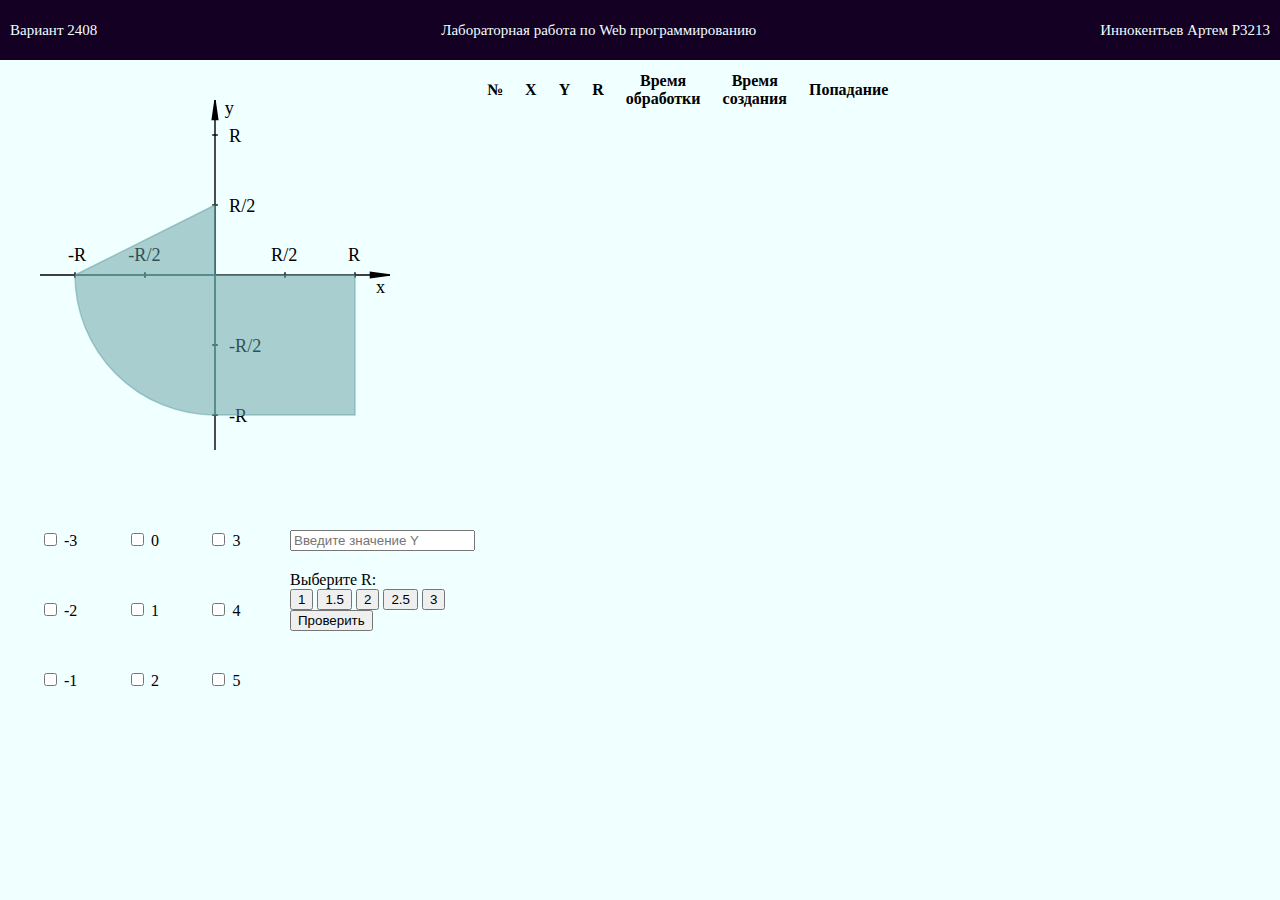
==== lab_1/main.html @ 0245c050 "buttons script.js added" ====
<!DOCTYPE html>
<html lang="ru">
<head>
    <meta charset="UTF-8">
    <title>Лабораторная работа 1</title>
    <link rel="stylesheet" href="style.css">
    <link rel="stylesheet" href="mainstyle.css">
</head>
<body>
    <div class="header">
        <div class="hblock" id="1htext">Вариант 2408</div>
        <div class="hblock" id="labText">Лабораторная работа по Web программированию</div>
        <div class="hblock" id="2htext">Иннокентьев Артем P3213</div>
    </div>
    <div class="main">
        <script src="js/script.js"></script>
        <div class="left">
            <div class="graphic">
                <svg height="350" width="350" viewBox="0 0 250 250" xmlns="http://www.w3.org/2000/svg">
                    <g class="axis">
                        <line x1="125" y1="0" x2="125" y2="250" style="stroke:rgb(0,0,0);stroke-width:1" />
                        <line x1="0" y1="125" x2="250" y2="125" style="stroke:rgb(0,0,0);stroke-width:1" />
                        <polygon points="125,0 127,14 123,14" fill="black" stroke="black" stroke-width="1" />
                        <polygon points="250,125 236,127 236,123" fill="black" stroke="black" stroke-width="1" />
                        <line x1="123" y1="25" x2="127" y2="25" style="stroke:rgb(0,0,0);stroke-width:1" />
                        <line x1="123" y1="75" x2="127" y2="75" style="stroke:rgb(0,0,0);stroke-width:1" />
                        <line x1="123" y1="175" x2="127" y2="175" style="stroke:rgb(0,0,0);stroke-width:1" />
                        <line x1="123" y1="225" x2="127" y2="225" style="stroke:rgb(0,0,0);stroke-width:1" />
                        <line x1="25" y1="123" x2="25" y2="127" style="stroke:rgb(0,0,0);stroke-width:1" />
                        <line x1="75" y1="123" x2="75" y2="127" style="stroke:rgb(0,0,0);stroke-width:1" />
                        <line x1="175" y1="123" x2="175" y2="127" style="stroke:rgb(0,0,0);stroke-width:1" />
                        <line x1="225" y1="123" x2="225" y2="127" style="stroke:rgb(0,0,0);stroke-width:1" />
                        <text x="20" y="115" class="axisText">-R</text>
                        <text x="63" y="115" class="axisText">-R/2</text>
                        <text x="165" y="115" class="axisText">R/2</text>
                        <text x="220" y="115" class="axisText">R</text>
                        <text x="135" y="30" class="axisText">R</text>
                        <text x="135" y="80" class="axisText">R/2</text>
                        <text x="135" y="180" class="axisText">-R/2</text>
                        <text x="135" y="230" class="axisText">-R</text>
                        <text x="132" y="10" class="axisText">y</text>
                        <text x="240" y="138" class="axisText">x</text>
                    </g>
                    <g>
                        <path class="circle" d="M25 125
           A 100 100, 0, 0, 0, 125 225
           L 125 125 Z"/>
                        <polygon class="circle" points="125,125 25,125 125,75" />
                        <polygon class="circle" points="125,125 225,125 225,225 125,225" />
                    </g>
                </svg>
            </div>
            <form class="formWithValidation">
                <div class="choose">

                        <div class="checkbox">
                            <div class="chbel">
                                <input type="checkbox" id="1chbox" name="ch1" value="-3">
                                <label for="1chbox">-3</label>
                            </div>
                            <div class="chbel">
                                <input type="checkbox" id="2chbox" name="ch1" value="-2">
                                <label for="2chbox">-2</label>
                            </div>
                            <div class="chbel">
                                <input type="checkbox" id="3chbox" name="ch1" value="-1">
                                <label for="1chbox">-1</label>
                            </div>
                            <div class="chbel">
                                <input type="checkbox" id="4chbox" name="ch1" value="0">
                                <label for="1chbox">0</label>
                            </div>
                            <div class="chbel">
                                <input type="checkbox" id="5chbox" name="ch1" value="1">
                                <label for="1chbox">1</label>
                            </div>
                            <div class="chbel">
                                <input type="checkbox" id="6chbox" name="ch1" value="2">
                                <label for="1chbox">2</label>
                            </div>
                            <div class="chbel">
                                <input type="checkbox" id="7chbox" name="ch1" value="3">
                                <label for="1chbox">3</label>
                            </div>
                            <div class="chbel">
                                <input type="checkbox" id="8chbox" name="ch1" value="4">
                                <label for="1chbox">4</label>
                            </div>
                            <div class="chbel">
                                <input type="checkbox" id="9chbox" name="ch1" value="5">
                                <label for="1chbox">5</label>
                            </div>
                        </div>
                        <div class="left_right">
                            <div class="textField">
                                <input type="text" name="Yvalue" placeholder="Введите значение Y">
                            </div>
                            <div class="select">
                                <label>Выберите R:</label>
                                <div class="buttons">
                                    <input type="button" name="selectR" value="1">
                                    <input type="button" name="selectR" value="1.5">
                                    <input type="button" name="selectR" value="2">
                                    <input type="button" name="selectR" value="2.5">
                                    <input type="button" name="selectR" value="3">

                                </div>
                            </div>
                            <div class="submit">
                                <input type="submit" class="validateBtn" value="Проверить">
                            </div>
                        </div>
                </div>
            </form>
        </div>


        <div class="right">
            <div class="table">
                <table>
                    <thead>
                        <tr>
                            <th>№</th>
                            <th>X</th>
                            <th>Y</th>
                            <th>R</th>
                            <th>Время обработки</th>
                            <th>Время создания</th>
                            <th>Попадание</th>
                        </tr>
                    </thead>
                </table>
            </div>
        </div>

    </div>

</body>
</html>
---- lab_1/style.css ----
.header {
    height: 60px;
    font-size: 15px;
    background-color: rgb(19, 0, 34);
    margin: 0;
    display: flex;
    flex-direction: row;
    justify-content: space-between;
    flex-wrap: wrap;
    align-content: center;
    font-family: 'Roboto', 'Helvetica Nue', cursive;

}

.hblock {
    color: azure;
    padding: 10px;
}


body {
    margin: 0;
    background-color: azure;
}


div {
    margin: 0;
}
---- lab_1/mainstyle.css ----
.graphic {
    height: 350px;
    width: 350px;
    margin: 40px;
    border: black;
}

.checkbox{
    height: 200px;
    width: 250px;
    margin: 20px;
    display: flex;
    flex-direction: column;
    flex-wrap: wrap;
    justify-content: space-between;
}

.textField {
    padding-top: 40px;
    padding-bottom: 20px;
}

.choose {
    display: flex;
    flex-direction: row;
    flex-wrap: wrap;
    justify-content: space-around;
}

.chbel {
    padding: 20px;
}

.main {
    display: flex;
    flex-direction: row;

}

.axisText {
    font-size: small;
}


.circle {
    stroke: cadetblue;
    stroke-width: 1;
    fill-opacity: 0.5;
    fill:cadetblue;
    stroke-opacity: 0.5
}

table {
    width: 200px;
}

th {
    width: 50px;
    padding: 10px;

}
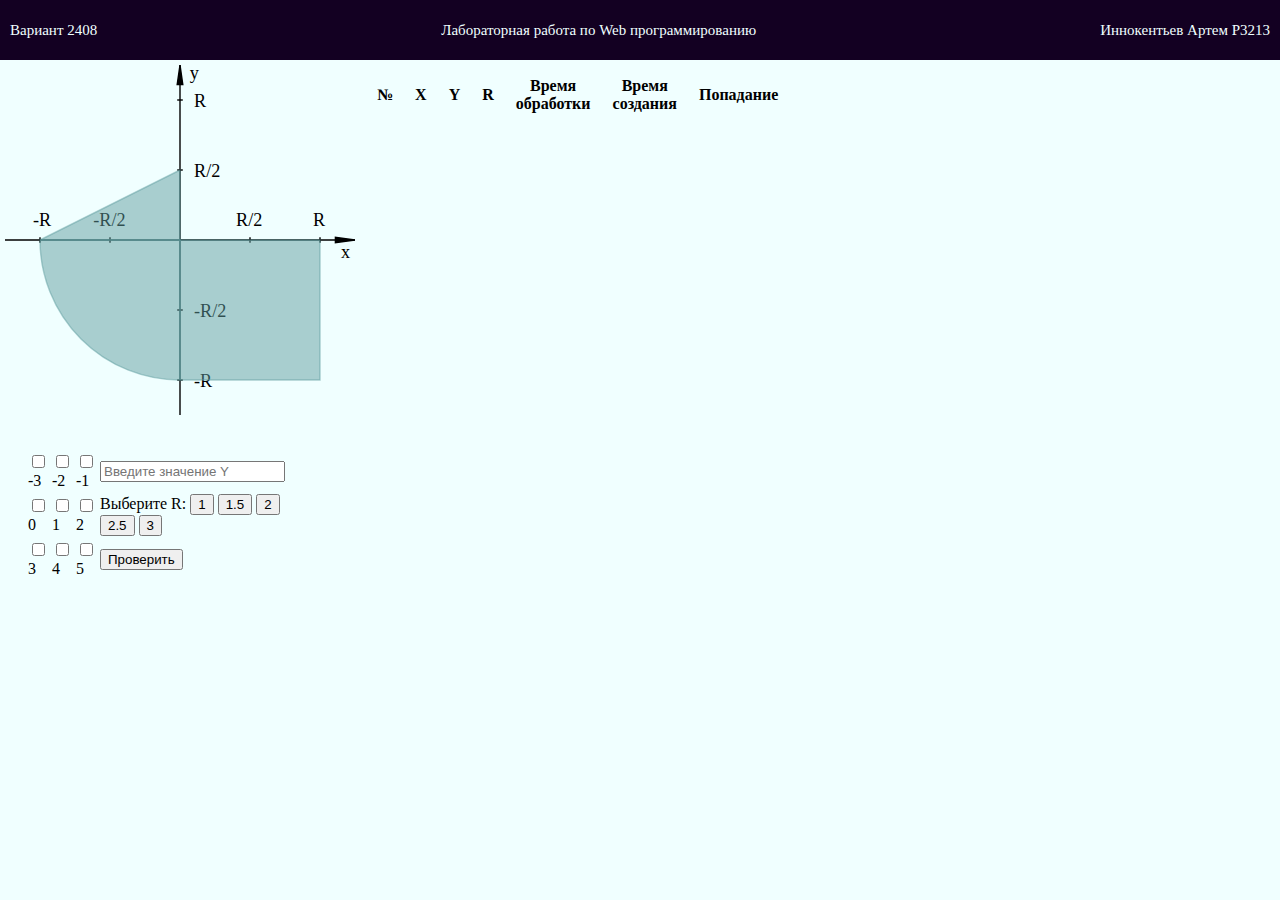
==== commit 0710f31e: "changed to the table" ====
--- a/lab_1/main.html
+++ b/lab_1/main.html
@@ -5,17 +5,19 @@
     <title>Лабораторная работа 1</title>
     <link rel="stylesheet" href="style.css">
     <link rel="stylesheet" href="mainstyle.css">
+
 </head>
 <body>
-    <div class="header">
-        <div class="hblock" id="1htext">Вариант 2408</div>
-        <div class="hblock" id="labText">Лабораторная работа по Web программированию</div>
-        <div class="hblock" id="2htext">Иннокентьев Артем P3213</div>
-    </div>
-    <div class="main">
-        <script src="js/script.js"></script>
-        <div class="left">
-            <div class="graphic">
+<header>
+    <div class="hblock" id="1htext">Вариант 2408</div>
+    <div class="hblock" id="labText">Лабораторная работа по Web программированию</div>
+    <div class="hblock" id="2htext">Иннокентьев Артем P3213</div>
+</header>
+<table>
+    <tbody>
+    <table width="100%" cellspacing="0" cellpadding="5">
+        <tr>
+            <td width="350" valign="top">
                 <svg height="350" width="350" viewBox="0 0 250 250" xmlns="http://www.w3.org/2000/svg">
                     <g class="axis">
                         <line x1="125" y1="0" x2="125" y2="250" style="stroke:rgb(0,0,0);stroke-width:1" />
@@ -30,6 +32,8 @@
                         <line x1="75" y1="123" x2="75" y2="127" style="stroke:rgb(0,0,0);stroke-width:1" />
                         <line x1="175" y1="123" x2="175" y2="127" style="stroke:rgb(0,0,0);stroke-width:1" />
                         <line x1="225" y1="123" x2="225" y2="127" style="stroke:rgb(0,0,0);stroke-width:1" />
+                    </g>
+                    <g class="axText" id="defText">
                         <text x="20" y="115" class="axisText">-R</text>
                         <text x="63" y="115" class="axisText">-R/2</text>
                         <text x="165" y="115" class="axisText">R/2</text>
@@ -41,7 +45,7 @@
                         <text x="132" y="10" class="axisText">y</text>
                         <text x="240" y="138" class="axisText">x</text>
                     </g>
-                    <g>
+                    <g id="nextToText">
                         <path class="circle" d="M25 125
            A 100 100, 0, 0, 0, 125 225
            L 125 125 Z"/>
@@ -49,74 +53,8 @@
                         <polygon class="circle" points="125,125 225,125 225,225 125,225" />
                     </g>
                 </svg>
-            </div>
-            <form class="formWithValidation">
-                <div class="choose">
-
-                        <div class="checkbox">
-                            <div class="chbel">
-                                <input type="checkbox" id="1chbox" name="ch1" value="-3">
-                                <label for="1chbox">-3</label>
-                            </div>
-                            <div class="chbel">
-                                <input type="checkbox" id="2chbox" name="ch1" value="-2">
-                                <label for="2chbox">-2</label>
-                            </div>
-                            <div class="chbel">
-                                <input type="checkbox" id="3chbox" name="ch1" value="-1">
-                                <label for="1chbox">-1</label>
-                            </div>
-                            <div class="chbel">
-                                <input type="checkbox" id="4chbox" name="ch1" value="0">
-                                <label for="1chbox">0</label>
-                            </div>
-                            <div class="chbel">
-                                <input type="checkbox" id="5chbox" name="ch1" value="1">
-                                <label for="1chbox">1</label>
-                            </div>
-                            <div class="chbel">
-                                <input type="checkbox" id="6chbox" name="ch1" value="2">
-                                <label for="1chbox">2</label>
-                            </div>
-                            <div class="chbel">
-                                <input type="checkbox" id="7chbox" name="ch1" value="3">
-                                <label for="1chbox">3</label>
-                            </div>
-                            <div class="chbel">
-                                <input type="checkbox" id="8chbox" name="ch1" value="4">
-                                <label for="1chbox">4</label>
-                            </div>
-                            <div class="chbel">
-                                <input type="checkbox" id="9chbox" name="ch1" value="5">
-                                <label for="1chbox">5</label>
-                            </div>
-                        </div>
-                        <div class="left_right">
-                            <div class="textField">
-                                <input type="text" name="Yvalue" placeholder="Введите значение Y">
-                            </div>
-                            <div class="select">
-                                <label>Выберите R:</label>
-                                <div class="buttons">
-                                    <input type="button" name="selectR" value="1">
-                                    <input type="button" name="selectR" value="1.5">
-                                    <input type="button" name="selectR" value="2">
-                                    <input type="button" name="selectR" value="2.5">
-                                    <input type="button" name="selectR" value="3">
-
-                                </div>
-                            </div>
-                            <div class="submit">
-                                <input type="submit" class="validateBtn" value="Проверить">
-                            </div>
-                        </div>
-                </div>
-            </form>
-        </div>
-
-
-        <div class="right">
-            <div class="table">
+            </td>
+            <td valign="top" colspan="2">
                 <table>
                     <thead>
                         <tr>
@@ -129,11 +67,83 @@
                             <th>Попадание</th>
                         </tr>
                     </thead>
-                </table>
-            </div>
-        </div>
+            </table>
+            </td>
+        </tr>
+        <tr>
+            <td width="450">
+                <form class="formWithValidation" action="php/check.php" id="form">
+                        <table class="checkbox">
+                            <tr>
+                                <td>
+                                    <input type="checkbox" class='chbox' id="1chbox"  value="-3">
+                                    <label for="1chbox">-3</label>
+                                </td>
+                                <td>
+                                    <input type="checkbox" class='chbox' id="2chbox"  value="-2">
+                                    <label for="2chbox">-2</label>
+                                </td>
+                                <td>
+                                    <input type="checkbox" class='chbox' id="3chbox"  value="-1">
+                                    <label for="1chbox">-1</label>
+                                </td>
+                                <td>
+                                    <input type="text" id="Yvalue" class="field" name="Y" placeholder="Введите значение Y">
+                                </td>
+                            </tr>
+                            <tr>
+                                <td>
+                                    <input type="checkbox" class='chbox' id="4chbox"  value="0">
+                                    <label for="1chbox">0</label>
+                                </td>
+                                <td>
+                                    <input type="checkbox" class='chbox' id="5chbox"  value="1">
+                                    <label for="1chbox">1</label>
+                                </td>
+                                <td>
+                                    <input type="checkbox" class='chbox' id="6chbox"  value="2">
+                                    <label for="1chbox">2</label>
+                                </td>
+                                <td>
+                                    <label>Выберите R:</label>
 
-    </div>
+                                    <input type="button" id="btn1" class="selectR" name="selectR" value="1">
+                                    <input type="button" id="btn2" class="selectR" name="selectR" value="1.5">
+                                    <input type="button" id="btn3" class="selectR" name="selectR" value="2">
+                                    <input type="button" id="btn4" class="selectR" name="selectR" value="2.5">
+                                    <input type="button" id="btn5" class="selectR" name="selectR" value="3">
 
+
+                                </td>
+                            </tr>
+                            <tr>
+                                <td>
+                                    <input type="checkbox" class='chbox' id="7chbox"  value="3">
+                                    <label for="1chbox">3</label>
+                                </td>
+                                <td>
+                                    <input type="checkbox" class='chbox' id="8chbox"  value="4">
+                                    <label for="1chbox">4</label>
+                                </td>
+                                <td>
+                                    <input type="checkbox" class='chbox' id="9chbox"  value="5">
+                                    <label for="1chbox">5</label>
+                                </td>
+                                <td>
+                                    <input type="submit" id="submitBtn" class="validateBtn" value="Проверить">
+                                </td>
+                            </tr>
+                        </table>
+
+
+
+            </form>
+            </td>
+        </tr>
+    </table>
+    </tbody>
+</table>
+
+    <script src="js/script.js"></script>
 </body>
 </html>--- a/lab_1/style.css
+++ b/lab_1/style.css
@@ -1,4 +1,4 @@
-.header {
+header {
     height: 60px;
     font-size: 15px;
     background-color: rgb(19, 0, 34);
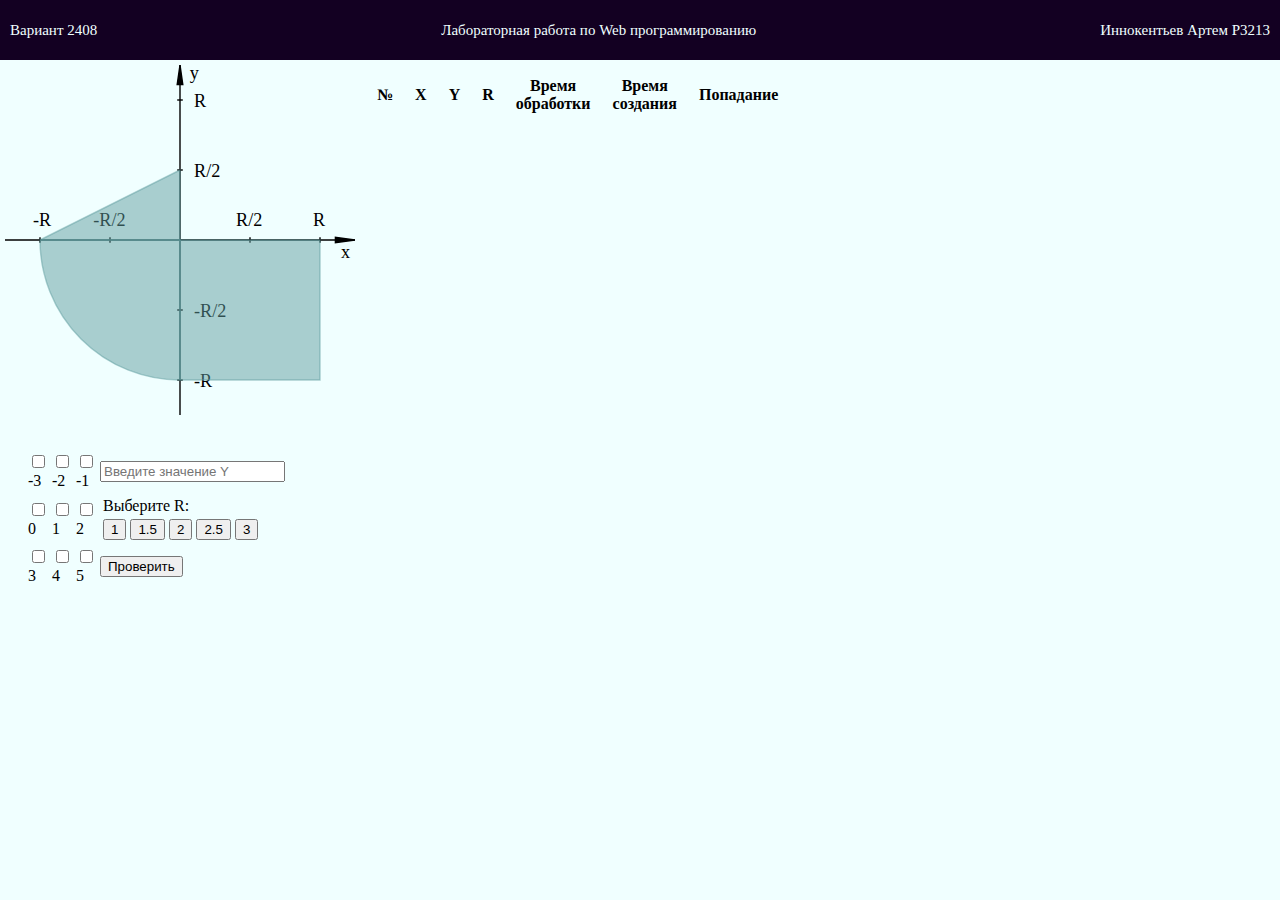
==== commit 8c3ae8de: "table checker added" ====
--- a/lab_1/main.html
+++ b/lab_1/main.html
@@ -105,14 +105,23 @@
                                     <label for="1chbox">2</label>
                                 </td>
                                 <td>
-                                    <label>Выберите R:</label>
+                                    <table>
+                                        <tr>
+                                            <td>
+                                                <label>Выберите R:</label>
+                                            </td>
 
-                                    <input type="button" id="btn1" class="selectR" name="selectR" value="1">
-                                    <input type="button" id="btn2" class="selectR" name="selectR" value="1.5">
-                                    <input type="button" id="btn3" class="selectR" name="selectR" value="2">
-                                    <input type="button" id="btn4" class="selectR" name="selectR" value="2.5">
-                                    <input type="button" id="btn5" class="selectR" name="selectR" value="3">
-
+                                        </tr>
+                                        <tr>
+                                            <td>
+                                                <input type="button" id="btn1" class="selectR" name="selectR" value="1">
+                                                <input type="button" id="btn2" class="selectR" name="selectR" value="1.5">
+                                                <input type="button" id="btn3" class="selectR" name="selectR" value="2">
+                                                <input type="button" id="btn4" class="selectR" name="selectR" value="2.5">
+                                                <input type="button" id="btn5" class="selectR" name="selectR" value="3">
+                                            </td>
+                                        </tr>
+                                    </table>
 
                                 </td>
                             </tr>
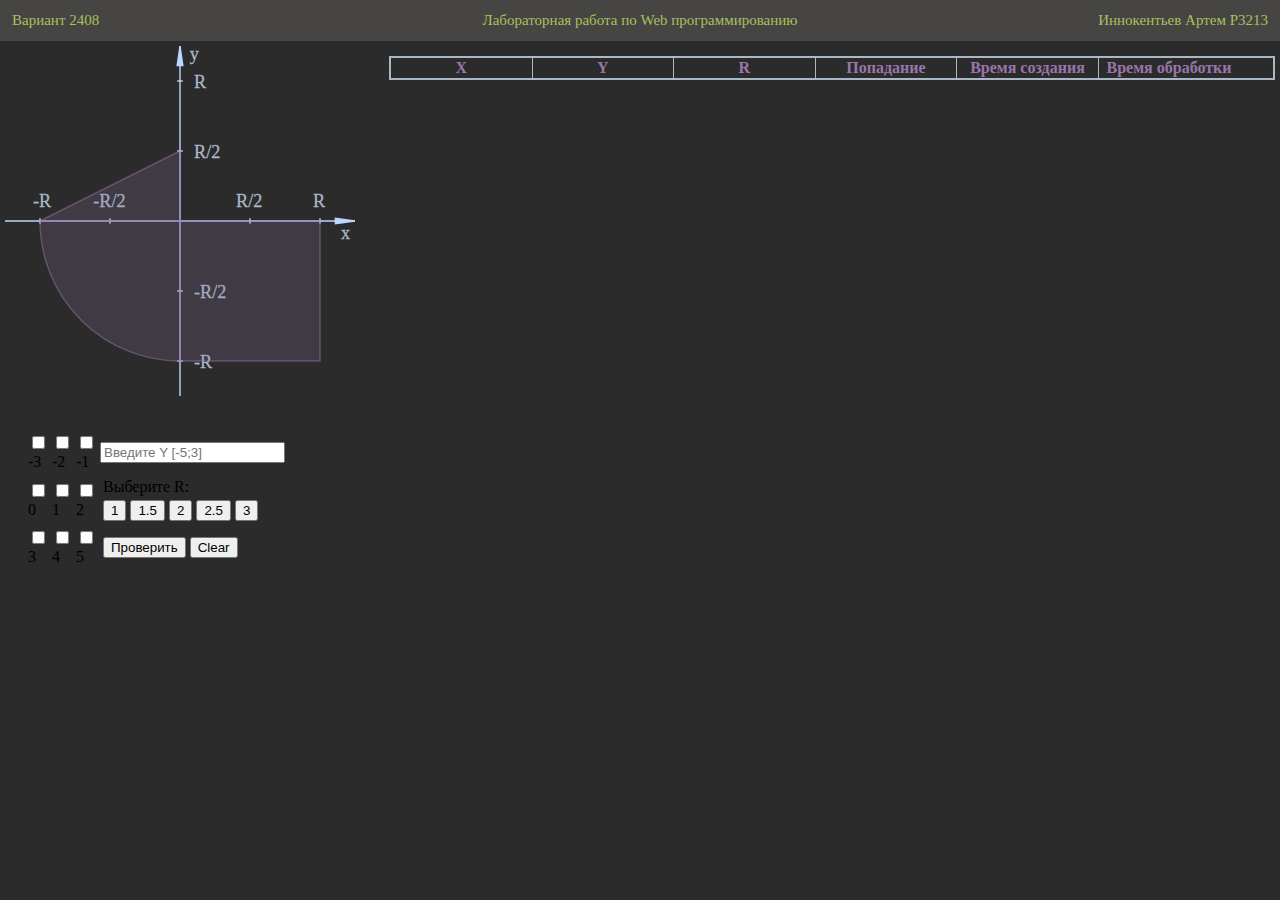
==== commit 15648e4e: "styling without form added" ====
--- a/lab_1/main.html
+++ b/lab_1/main.html
@@ -5,45 +5,57 @@
     <title>Лабораторная работа 1</title>
     <link rel="stylesheet" href="style.css">
     <link rel="stylesheet" href="mainstyle.css">
+    <link rel="stylesheet" href="header.css">
+    <link rel="stylesheet" href="history.css">
 
 </head>
 <body>
 <header>
-    <div class="hblock" id="1htext">Вариант 2408</div>
-    <div class="hblock" id="labText">Лабораторная работа по Web программированию</div>
-    <div class="hblock" id="2htext">Иннокентьев Артем P3213</div>
+    <table id="header">
+        <tr>
+            <td class="headerBlock" id="headerLeft">
+                Вариант 2408
+            </td>
+            <td class="headerBlock" id="headerCenter">
+                Лабораторная работа по Web программированию
+            </td>
+            <td class="headerBlock" id="headerRight">
+                Иннокентьев Артем P3213
+            </td>
+        </tr>
+    </table>
 </header>
 <table>
     <tbody>
     <table width="100%" cellspacing="0" cellpadding="5">
         <tr>
-            <td width="350" valign="top">
+            <td width="30%" valign="top">
                 <svg height="350" width="350" viewBox="0 0 250 250" xmlns="http://www.w3.org/2000/svg">
                     <g class="axis">
-                        <line x1="125" y1="0" x2="125" y2="250" style="stroke:rgb(0,0,0);stroke-width:1" />
-                        <line x1="0" y1="125" x2="250" y2="125" style="stroke:rgb(0,0,0);stroke-width:1" />
-                        <polygon points="125,0 127,14 123,14" fill="black" stroke="black" stroke-width="1" />
-                        <polygon points="250,125 236,127 236,123" fill="black" stroke="black" stroke-width="1" />
-                        <line x1="123" y1="25" x2="127" y2="25" style="stroke:rgb(0,0,0);stroke-width:1" />
-                        <line x1="123" y1="75" x2="127" y2="75" style="stroke:rgb(0,0,0);stroke-width:1" />
-                        <line x1="123" y1="175" x2="127" y2="175" style="stroke:rgb(0,0,0);stroke-width:1" />
-                        <line x1="123" y1="225" x2="127" y2="225" style="stroke:rgb(0,0,0);stroke-width:1" />
-                        <line x1="25" y1="123" x2="25" y2="127" style="stroke:rgb(0,0,0);stroke-width:1" />
-                        <line x1="75" y1="123" x2="75" y2="127" style="stroke:rgb(0,0,0);stroke-width:1" />
-                        <line x1="175" y1="123" x2="175" y2="127" style="stroke:rgb(0,0,0);stroke-width:1" />
-                        <line x1="225" y1="123" x2="225" y2="127" style="stroke:rgb(0,0,0);stroke-width:1" />
+                        <line x1="125" y1="0" x2="125" y2="250" style="stroke:#BED6FF;stroke-width:1" />
+                        <line x1="0" y1="125" x2="250" y2="125" style="stroke:#BED6FF;stroke-width:1" />
+                        <polygon points="125,0 127,14 123,14" fill="#BED6FF" stroke="#BED6FF" stroke-width="1" />
+                        <polygon points="250,125 236,127 236,123" fill="#BED6FF" stroke="#BED6FF" stroke-width="1" />
+                        <line x1="123" y1="25" x2="127" y2="25" style="stroke:#BED6FF;stroke-width:1" />
+                        <line x1="123" y1="75" x2="127" y2="75" style="stroke:#BED6FF;stroke-width:1" />
+                        <line x1="123" y1="175" x2="127" y2="175" style="stroke:#BED6FF;stroke-width:1" />
+                        <line x1="123" y1="225" x2="127" y2="225" style="stroke:#BED6FF;stroke-width:1" />
+                        <line x1="25" y1="123" x2="25" y2="127" style="stroke:#BED6FF;stroke-width:1" />
+                        <line x1="75" y1="123" x2="75" y2="127" style="stroke:#BED6FF;stroke-width:1" />
+                        <line x1="175" y1="123" x2="175" y2="127" style="stroke:#BED6FF;stroke-width:1" />
+                        <line x1="225" y1="123" x2="225" y2="127" style="stroke:#BED6FF;stroke-width:1" />
                     </g>
                     <g class="axText" id="defText">
-                        <text x="20" y="115" class="axisText">-R</text>
-                        <text x="63" y="115" class="axisText">-R/2</text>
-                        <text x="165" y="115" class="axisText">R/2</text>
-                        <text x="220" y="115" class="axisText">R</text>
-                        <text x="135" y="30" class="axisText">R</text>
-                        <text x="135" y="80" class="axisText">R/2</text>
-                        <text x="135" y="180" class="axisText">-R/2</text>
-                        <text x="135" y="230" class="axisText">-R</text>
-                        <text x="132" y="10" class="axisText">y</text>
-                        <text x="240" y="138" class="axisText">x</text>
+                        <text x="20" y="115" class="axisText" style="stroke:#A9B7C6;stroke-width: 0.2;fill: #A9B7C6">-R</text>
+                        <text x="63" y="115" class="axisText" style="stroke:#A9B7C6;stroke-width: 0.2;fill: #A9B7C6">-R/2</text>
+                        <text x="165" y="115" class="axisText" style="stroke:#A9B7C6;stroke-width: 0.2;fill: #A9B7C6">R/2</text>
+                        <text x="220" y="115" class="axisText" style="stroke:#A9B7C6;stroke-width: 0.2;fill: #A9B7C6">R</text>
+                        <text x="135" y="30" class="axisText" style="stroke:#A9B7C6;stroke-width: 0.2;fill: #A9B7C6">R</text>
+                        <text x="135" y="80" class="axisText" style="stroke:#A9B7C6;stroke-width: 0.2;fill: #A9B7C6">R/2</text>
+                        <text x="135" y="180" class="axisText" style="stroke:#A9B7C6;stroke-width: 0.2;fill: #A9B7C6">-R/2</text>
+                        <text x="135" y="230" class="axisText" style="stroke:#A9B7C6;stroke-width: 0.2;fill: #A9B7C6">-R</text>
+                        <text x="132" y="10" class="axisText" style="stroke:#A9B7C6;stroke-width: 0.2;fill: #A9B7C6">y</text>
+                        <text x="240" y="138" class="axisText" style="stroke:#A9B7C6;stroke-width: 0.2;fill: #A9B7C6">x</text>
                     </g>
                     <g id="nextToText">
                         <path class="circle" d="M25 125
@@ -54,24 +66,23 @@
                     </g>
                 </svg>
             </td>
-            <td valign="top" colspan="2">
-                <table>
+            <td valign="top" rowspan="2" width="100%">
+                <table id="animated-table">
                     <thead>
                         <tr>
-                            <th>№</th>
-                            <th>X</th>
-                            <th>Y</th>
-                            <th>R</th>
-                            <th>Время обработки</th>
-                            <th>Время создания</th>
-                            <th>Попадание</th>
+                            <th class="table-data">X</th>
+                            <th class="table-data">Y</th>
+                            <th class="table-data">R</th>
+                            <th class="table-data">Попадание</th>
+                            <th class="table-data">Время создания</th>
+                            <th class="table-data">Время обработки</th>
                         </tr>
                     </thead>
-            </table>
+                </table>
             </td>
         </tr>
         <tr>
-            <td width="450">
+            <td width="30%">
                 <form class="formWithValidation" action="php/check.php" id="form">
                         <table class="checkbox">
                             <tr>
@@ -88,7 +99,7 @@
                                     <label for="1chbox">-1</label>
                                 </td>
                                 <td>
-                                    <input type="text" id="Yvalue" class="field" name="Y" placeholder="Введите значение Y">
+                                    <input type="text" id="Yvalue" class="field" name="Y" placeholder="Введите Y [-5;3]">
                                 </td>
                             </tr>
                             <tr>
@@ -139,7 +150,17 @@
                                     <label for="1chbox">5</label>
                                 </td>
                                 <td>
-                                    <input type="submit" id="submitBtn" class="validateBtn" value="Проверить">
+                                    <table>
+                                        <tr>
+                                            <td>
+                                                <input type="submit" id="submitBtn" class="validateBtn" value="Проверить">
+                                            </td>
+                                            <td>
+                                                <input type="button" id="clearBtn" name="clearBtn" value="Clear">
+                                            </td>
+                                        </tr>
+                                    </table>
+
                                 </td>
                             </tr>
                         </table>
--- a/lab_1/style.css
+++ b/lab_1/style.css
@@ -1,26 +1,10 @@
-header {
-    height: 60px;
-    font-size: 15px;
-    background-color: rgb(19, 0, 34);
-    margin: 0;
-    display: flex;
-    flex-direction: row;
-    justify-content: space-between;
-    flex-wrap: wrap;
-    align-content: center;
-    font-family: 'Roboto', 'Helvetica Nue', cursive;
 
-}
 
-.hblock {
-    color: azure;
-    padding: 10px;
-}
 
 
 body {
     margin: 0;
-    background-color: azure;
+    background-color: #2B2B2B;
 }
 
 
--- a/lab_1/mainstyle.css
+++ b/lab_1/mainstyle.css
@@ -39,23 +39,16 @@
 
 .axisText {
     font-size: small;
+    color: #A9B7C6;
 }
 
 
 .circle {
-    stroke: cadetblue;
+    stroke: #9876AA;
     stroke-width: 1;
-    fill-opacity: 0.5;
-    fill:cadetblue;
+    fill-opacity: 0.2;
+    fill: #9876AA;
     stroke-opacity: 0.5
 }
 
-table {
-    width: 200px;
-}
 
-th {
-    width: 50px;
-    padding: 10px;
-
-}
--- a/lab_1/header.css
+++ b/lab_1/header.css
@@ -0,0 +1,33 @@
+.headerBlock {
+    color: #A5C25C;
+    padding: 10px;
+    width: 33%;
+    vertical-align: middle;
+}
+
+#header {
+    width: 100%;
+
+}
+
+#headerLeft{
+    text-align: left;
+}
+
+#headerRight {
+    text-align: right;
+}
+
+#headerCenter {
+    text-align: center;
+}
+
+header {
+    font-size: 15px;
+    background-color: #474444;
+    margin: 0;
+    align-content: center;
+    font-family: 'Roboto', 'Helvetica Nue', cursive;
+    vertical-align: center;
+
+}--- a/lab_1/history.css
+++ b/lab_1/history.css
@@ -0,0 +1,60 @@
+#animated-table {
+    border: 2px solid #A9B7C6;
+    margin-right: 20px;
+    margin-left: auto;
+    margin-top: 10px;
+    border-collapse: collapse;
+    table-layout: fixed;
+    border-spacing: 0;
+    width: 100%;
+
+}
+
+
+#animated-table th,
+#animated-table td,
+#animated-table tr,
+#animated-table thead,
+#animated-table tbody { display: block; }
+
+
+#animated-table thead tr {
+    width: 96%;
+    width: -webkit-calc(100% - 16px);
+    width:    -moz-calc(100% - 16px);
+    width:         calc(100% - 16px);
+    color: #9876AA;
+}
+
+#animated-table tr:after {
+    content: ' ';
+    display: block;
+    visibility: hidden;
+    clear: both;
+}
+
+#animated-table tbody {
+    height: 500px;
+    overflow-y: auto;
+    overflow-x: hidden;
+    color: #A9B7C6;
+}
+
+#animated-table tbody td,
+#animated-table thead th {
+    width: 16%;
+    float: left;
+    border-right: 1px solid #A9B7C6;
+}
+
+tbody td:last-child, thead th:last-child {
+    border-right: none !important;
+}
+
+#animated-table tbody .table-data {
+    border-top: 1px solid #A9B7C6;
+}
+
+.table-data {
+    text-align: center;
+}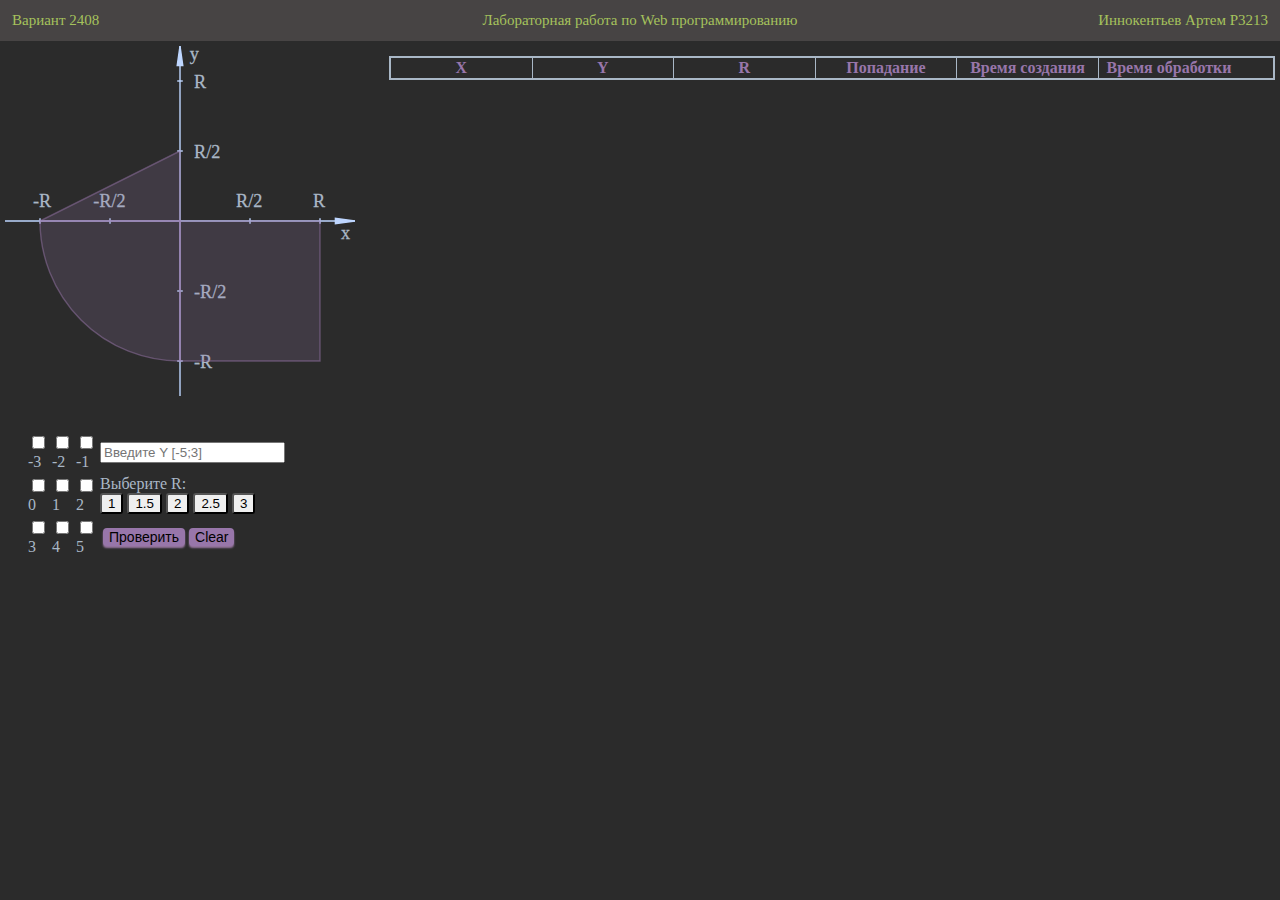
==== commit d573adad: "done 1.0" ====
--- a/lab_1/main.html
+++ b/lab_1/main.html
@@ -7,6 +7,7 @@
     <link rel="stylesheet" href="mainstyle.css">
     <link rel="stylesheet" href="header.css">
     <link rel="stylesheet" href="history.css">
+    <link rel="stylesheet" href="form.css">
 
 </head>
 <body>
@@ -25,8 +26,7 @@
         </tr>
     </table>
 </header>
-<table>
-    <tbody>
+
     <table width="100%" cellspacing="0" cellpadding="5">
         <tr>
             <td width="30%" valign="top">
@@ -83,20 +83,20 @@
         </tr>
         <tr>
             <td width="30%">
-                <form class="formWithValidation" action="php/check.php" id="form">
+                    <form class="formWithValidation" action="php/check.php" id="form">
                         <table class="checkbox">
                             <tr>
                                 <td>
-                                    <input type="checkbox" class='chbox' id="1chbox"  value="-3">
-                                    <label for="1chbox">-3</label>
+                                    <input type="checkbox" class='checkbox-data' id="1chbox"  value="-3">
+                                    <label for="1chbox" style="color: #A9B7C6; text-align: center">-3</label>
                                 </td>
                                 <td>
-                                    <input type="checkbox" class='chbox' id="2chbox"  value="-2">
-                                    <label for="2chbox">-2</label>
+                                    <input type="checkbox" class='checkbox-data' id="2chbox"  value="-2">
+                                    <label for="2chbox" style="color: #A9B7C6; text-align: center">-2</label>
                                 </td>
                                 <td>
-                                    <input type="checkbox" class='chbox' id="3chbox"  value="-1">
-                                    <label for="1chbox">-1</label>
+                                    <input type="checkbox" class='checkbox-data' id="3chbox"  value="-1">
+                                    <label for="3chbox" style="color: #A9B7C6; text-align: center">-1</label>
                                 </td>
                                 <td>
                                     <input type="text" id="Yvalue" class="field" name="Y" placeholder="Введите Y [-5;3]">
@@ -104,50 +104,43 @@
                             </tr>
                             <tr>
                                 <td>
-                                    <input type="checkbox" class='chbox' id="4chbox"  value="0">
-                                    <label for="1chbox">0</label>
+                                    <input type="checkbox" class='checkbox-data' id="4chbox"  value="0">
+                                    <label for="4chbox" style="color: #A9B7C6; text-align: center">0</label>
                                 </td>
                                 <td>
-                                    <input type="checkbox" class='chbox' id="5chbox"  value="1">
-                                    <label for="1chbox">1</label>
+                                    <input type="checkbox" class='checkbox-data' id="5chbox"  value="1">
+                                    <label for="5chbox" style="color: #A9B7C6; text-align: center">1</label>
                                 </td>
                                 <td>
-                                    <input type="checkbox" class='chbox' id="6chbox"  value="2">
-                                    <label for="1chbox">2</label>
+                                    <input type="checkbox" class='checkbox-data' id="6chbox"  value="2">
+                                    <label for="6chbox" style="color: #A9B7C6; text-align: center">2</label>
                                 </td>
                                 <td>
-                                    <table>
-                                        <tr>
-                                            <td>
-                                                <label>Выберите R:</label>
-                                            </td>
 
-                                        </tr>
-                                        <tr>
-                                            <td>
-                                                <input type="button" id="btn1" class="selectR" name="selectR" value="1">
-                                                <input type="button" id="btn2" class="selectR" name="selectR" value="1.5">
-                                                <input type="button" id="btn3" class="selectR" name="selectR" value="2">
-                                                <input type="button" id="btn4" class="selectR" name="selectR" value="2.5">
-                                                <input type="button" id="btn5" class="selectR" name="selectR" value="3">
-                                            </td>
-                                        </tr>
-                                    </table>
+                                    <label style="color: #A9B7C6">Выберите R:</label>
+                                    <br>
+                                    <input type="button" id="btn1" class="selectR" name="selectR" value="1">
+                                    <input type="button" id="btn2" class="selectR" name="selectR" value="1.5">
+                                    <input type="button" id="btn3" class="selectR" name="selectR" value="2">
+                                    <input type="button" id="btn4" class="selectR" name="selectR" value="2.5">
+                                    <input type="button" id="btn5" class="selectR" name="selectR" value="3">
+
+
 
                                 </td>
                             </tr>
                             <tr>
                                 <td>
-                                    <input type="checkbox" class='chbox' id="7chbox"  value="3">
-                                    <label for="1chbox">3</label>
+                                    <input type="checkbox" class='checkbox-data' id="7chbox"  value="3">
+                                    <label for="7chbox" style="color: #A9B7C6; text-align: center">3</label>
                                 </td>
                                 <td>
-                                    <input type="checkbox" class='chbox' id="8chbox"  value="4">
-                                    <label for="1chbox">4</label>
+                                    <input type="checkbox" class='checkbox-data' id="8chbox"  value="4">
+                                    <label for="8chbox" style="color: #A9B7C6; text-align: center">4</label>
                                 </td>
                                 <td>
-                                    <input type="checkbox" class='chbox' id="9chbox"  value="5">
-                                    <label for="1chbox">5</label>
+                                    <input type="checkbox" class='checkbox-data' id="9chbox"  value="5">
+                                    <label for="9chbox" style="color: #A9B7C6; text-align: center">5</label>
                                 </td>
                                 <td>
                                     <table>
@@ -160,19 +153,15 @@
                                             </td>
                                         </tr>
                                     </table>
-
                                 </td>
                             </tr>
                         </table>
-
-
-
-            </form>
+                    </form>
             </td>
         </tr>
     </table>
-    </tbody>
-</table>
+
+
 
     <script src="js/script.js"></script>
 </body>
--- a/lab_1/style.css
+++ b/lab_1/style.css
@@ -1,5 +1,3 @@
-
-
 
 
 body {
--- a/lab_1/history.css
+++ b/lab_1/history.css
@@ -19,7 +19,7 @@
 
 
 #animated-table thead tr {
-    width: 96%;
+    width: 97%;
     width: -webkit-calc(100% - 16px);
     width:    -moz-calc(100% - 16px);
     width:         calc(100% - 16px);
--- a/lab_1/form.css
+++ b/lab_1/form.css
@@ -0,0 +1,30 @@
+.checkbox-data {
+
+}
+
+#submitBtn, #clearBtn {
+
+    border: none;
+    border-radius: 4px;
+    font-size: 14px;
+    color: black;
+    background: #9876AA;
+    box-shadow: 0 2px 2px 0 #9876A2;
+    cursor: pointer;
+
+}
+
+#submitBtn:hover, #clearBtn:hover {
+    background: #d89eff;
+    box-shadow: 0 4px 4px 0 rgba(216, 158, 255, 0.25);
+
+}
+
+.selectR {
+    border-radius: 3px;
+    transition: border-radius 0.5s ease-in;
+}
+
+#submitBtn:hover {
+    border-radius: 16px;
+}